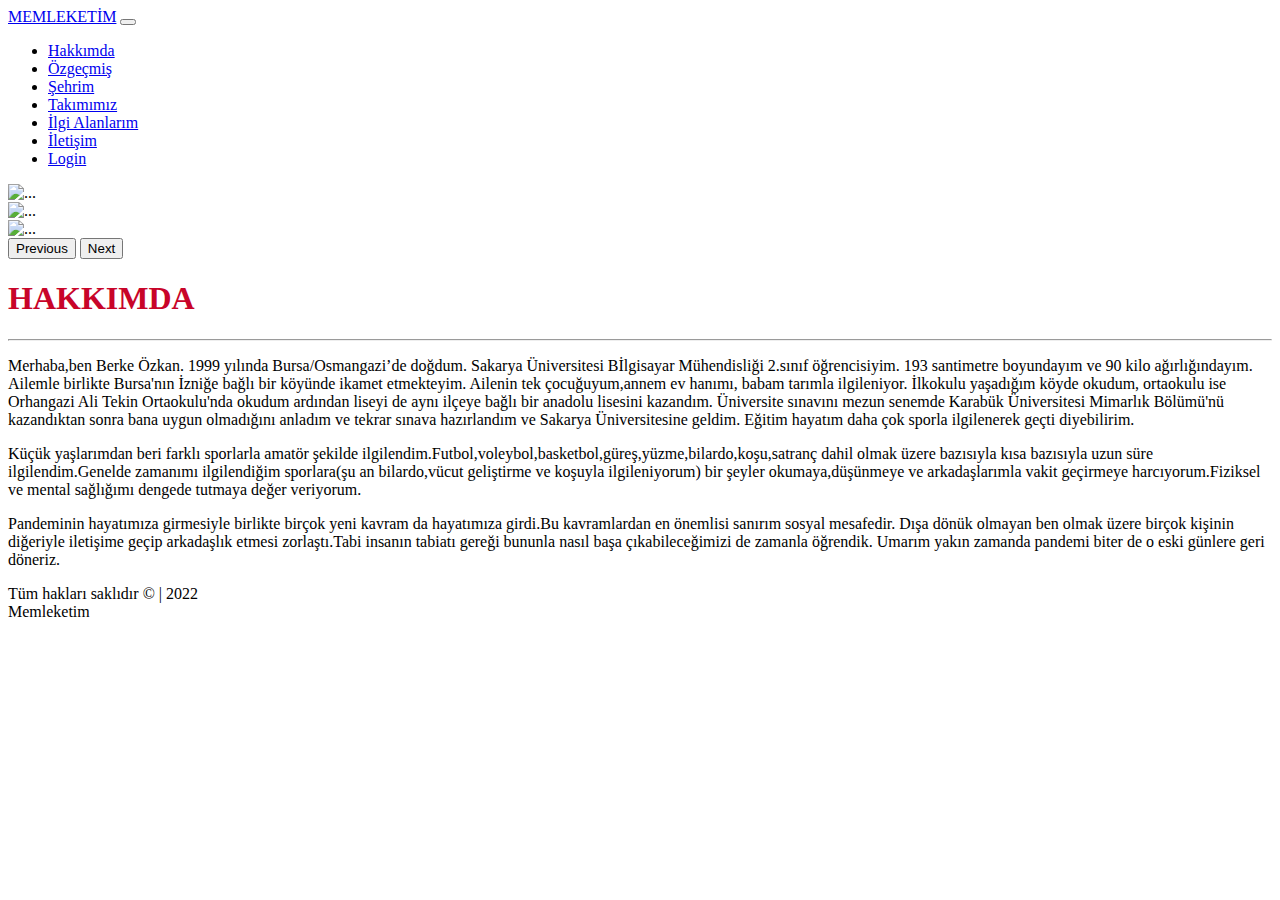
==== index.html @ 3ef8102a "Add files via upload" ====
<!doctype html>
<html lang="en">
  <head>
  <meta name="viewport" content="width=device-width" />
  <meta name="viewport" content="height=device-height" />
  <meta name="viewport" content="user-scalable=yes " />
  <meta name="viewport" content="maximum-scale=1.0  " />
  <meta name="viewport" content="minimum-scale=1.0 " />
    <!-- Required meta tags -->
    <meta charset="utf-8">
    <meta name="viewport" content="width=device-width, initial-scale=1">

    <!-- Bootstrap CSS -->
    <link href="https://cdn.jsdelivr.net/npm/bootstrap@5.0.0-beta3/dist/css/bootstrap.min.css" rel="stylesheet" integrity="sha384-eOJMYsd53ii+scO/bJGFsiCZc+5NDVN2yr8+0RDqr0Ql0h+rP48ckxlpbzKgwra6" crossorigin="anonymous">
	
	<link href="https://fonts.googleapis.com/css2?family=Raleway:ital,wght@0,300;1,300&display=swap" rel="stylesheet">
    <link rel="stylesheet" href="css/style.css">
    <link rel ="shortcut icon" href="img/favicon.png">	
	<title>Memleketim</title>
  </head>
  
  <body>
  
  <!---Menu kısmı başlangıç--->
  <nav class="navbar navbar-expand-lg navbar-dark bg-dark fixed-top">
  <div class="container-fluid">
    <a class="navbar-brand" href="#">MEMLEKETİM</a>
    <button class="navbar-toggler" type="button" data-bs-toggle="collapse" data-bs-target="#navbarNavDropdown" aria-controls="navbarNavDropdown" aria-expanded="false" aria-label="Toggle navigation">
      <span class="navbar-toggler-icon"></span>
    </button>
    <div class="collapse navbar-collapse justify-content-end" id="navbarNavDropdown">
      <ul class="navbar-nav">
        
		<li class="nav-item">
          <a class="nav-link" href="hakkimda.html">Hakkımda</a>
        </li>
        <li class="nav-item">
          <a class="nav-link" href="ozgecmis.html">Özgeçmiş</a>
		  
        </li>
        <li class="nav-item">
          <a class="nav-link" href="sehrim.html">Şehrim</a>
        </li>
		<li class="nav-item">
          <a class="nav-link" href="takimimiz.html">Takımımız</a>
        </li>
		<li class="nav-item">
          <a class="nav-link" href="ilgialanlarim.html">İlgi Alanlarım</a>
        </li>
		<li class="nav-item">
          <a class="nav-link" href="iletisim.html">İletişim</a>
        </li>
		<li class="nav-item">
          <a class="nav-link" href="login.html">Login</a>
        </li>
        </li>
      </ul>
    </div>
  </div>
</nav>
  
  
  
  <!---Menu kısmı bitiş--->
  
   <!---Slider başlangıç--->
   <div id="carouselExampleInterval" class="carousel slide" data-bs-ride="carousel">
  <div class="carousel-inner">
    <div class="carousel-item active" data-bs-interval="10000">
      <img src="img/foto.jpg" class="d-block w-100 resimSlider" alt="...">
    </div>
    <div class="carousel-item" data-bs-interval="2000">
      <img src="img/foto1.jpg" class="d-block w-100 resimSlider" alt="...">
    </div>
    <div class="carousel-item ">
      <img src="img/foto2.png" class="d-block w-100 resimSlider" alt="...">
    </div>
  </div>
  <button class="carousel-control-prev" type="button" data-bs-target="#carouselExampleInterval" data-bs-slide="prev">
    <span class="carousel-control-prev-icon" aria-hidden="true"></span>
    <span class="visually-hidden">Previous</span>
  </button>
  <button class="carousel-control-next" type="button" data-bs-target="#carouselExampleInterval" data-bs-slide="next">
    <span class="carousel-control-next-icon" aria-hidden="true"></span>
    <span class="visually-hidden">Next</span>
  </button>
</div>
   
   <!---Slider bitiş--->
   
   <!---Hakkımda başlangıç--->
   <section class="p-5 text-center hakkimda" id="hakkimda.html">
   <div class="container">
   
   <h1 style="color:#c80429" class="mb-5 font-weight-bold">HAKKIMDA</h1>
  
   <hr>
   
   <p>Merhaba,ben Berke Özkan. 1999 yılında Bursa/Osmangazi’de doğdum. Sakarya Üniversitesi Bİlgisayar Mühendisliği 2.sınıf öğrencisiyim. 193 santimetre boyundayım ve 
    90 kilo ağırlığındayım. Ailemle birlikte Bursa'nın İzniğe bağlı bir köyünde ikamet etmekteyim. Ailenin tek çocuğuyum,annem ev hanımı, babam tarımla ilgileniyor.
    İlkokulu yaşadığım köyde okudum, ortaokulu ise Orhangazi Ali Tekin Ortaokulu'nda okudum ardından liseyi de aynı ilçeye bağlı bir anadolu lisesini kazandım.
    Üniversite sınavını mezun senemde Karabük Üniversitesi Mimarlık Bölümü'nü kazandıktan sonra bana uygun olmadığını anladım ve tekrar sınava hazırlandım 
    ve Sakarya Üniversitesine geldim. Eğitim hayatım daha çok sporla ilgilenerek geçti diyebilirim.
    
   </p>
 <p>Küçük yaşlarımdan beri farklı sporlarla amatör şekilde ilgilendim.Futbol,voleybol,basketbol,güreş,yüzme,bilardo,koşu,satranç dahil olmak üzere bazısıyla kısa
  bazısıyla uzun süre ilgilendim.Genelde zamanımı ilgilendiğim sporlara(şu an bilardo,vücut geliştirme ve koşuyla ilgileniyorum) bir şeyler okumaya,düşünmeye ve arkadaşlarımla 
  vakit geçirmeye harcıyorum.Fiziksel ve mental sağlığımı dengede tutmaya değer veriyorum. </p>
 <p>Pandeminin hayatımıza girmesiyle birlikte birçok yeni kavram da hayatımıza girdi.Bu kavramlardan en önemlisi sanırım sosyal mesafedir.
     Dışa dönük olmayan ben olmak üzere birçok kişinin diğeriyle iletişime geçip arkadaşlık etmesi zorlaştı.Tabi insanın tabiatı gereği bununla nasıl başa 
     çıkabileceğimizi de zamanla öğrendik. Umarım yakın zamanda pandemi biter de o eski günlere geri döneriz. </p>
   
   
   </div>
   </section>
   
   <!---Hakkımda bitiş--->
   
   
   

   
   <!---Footer başlangı--->
   <div class="bg-dark text-light text-center"> 
   
   <p class="align-middle p-5 mb-0">
	<span> Tüm hakları saklıdır &copy; | 2022 </span><br>
	<span> Memleketim </span>
   
   </div>
   
   <!---Footer bitiş--->
   
  <!-- Optional JavaScript; choose one of the two! -->

    <!-- Option 1: Bootstrap Bundle with Popper -->
    <script src="https://cdn.jsdelivr.net/npm/bootstrap@5.0.0/dist/js/bootstrap.bundle.min.js" integrity="sha384-p34f1UUtsS3wqzfto5wAAmdvj+osOnFyQFpp4Ua3gs/ZVWx6oOypYoCJhGGScy+8" crossorigin="anonymous"></script>

    <!-- Option 2: Separate Popper and Bootstrap JS -->
    <!--
    <script src="https://cdn.jsdelivr.net/npm/@popperjs/core@2.9.2/dist/umd/popper.min.js" integrity="sha384-IQsoLXl5PILFhosVNubq5LC7Qb9DXgDA9i+tQ8Zj3iwWAwPtgFTxbJ8NT4GN1R8p" crossorigin="anonymous"></script>
    <script src="https://cdn.jsdelivr.net/npm/bootstrap@5.0.0/dist/js/bootstrap.min.js" integrity="sha384-lpyLfhYuitXl2zRZ5Bn2fqnhNAKOAaM/0Kr9laMspuaMiZfGmfwRNFh8HlMy49eQ" crossorigin="anonymous"></script>
    -->
  </body>
</html>
  
    
  </body>
</html>
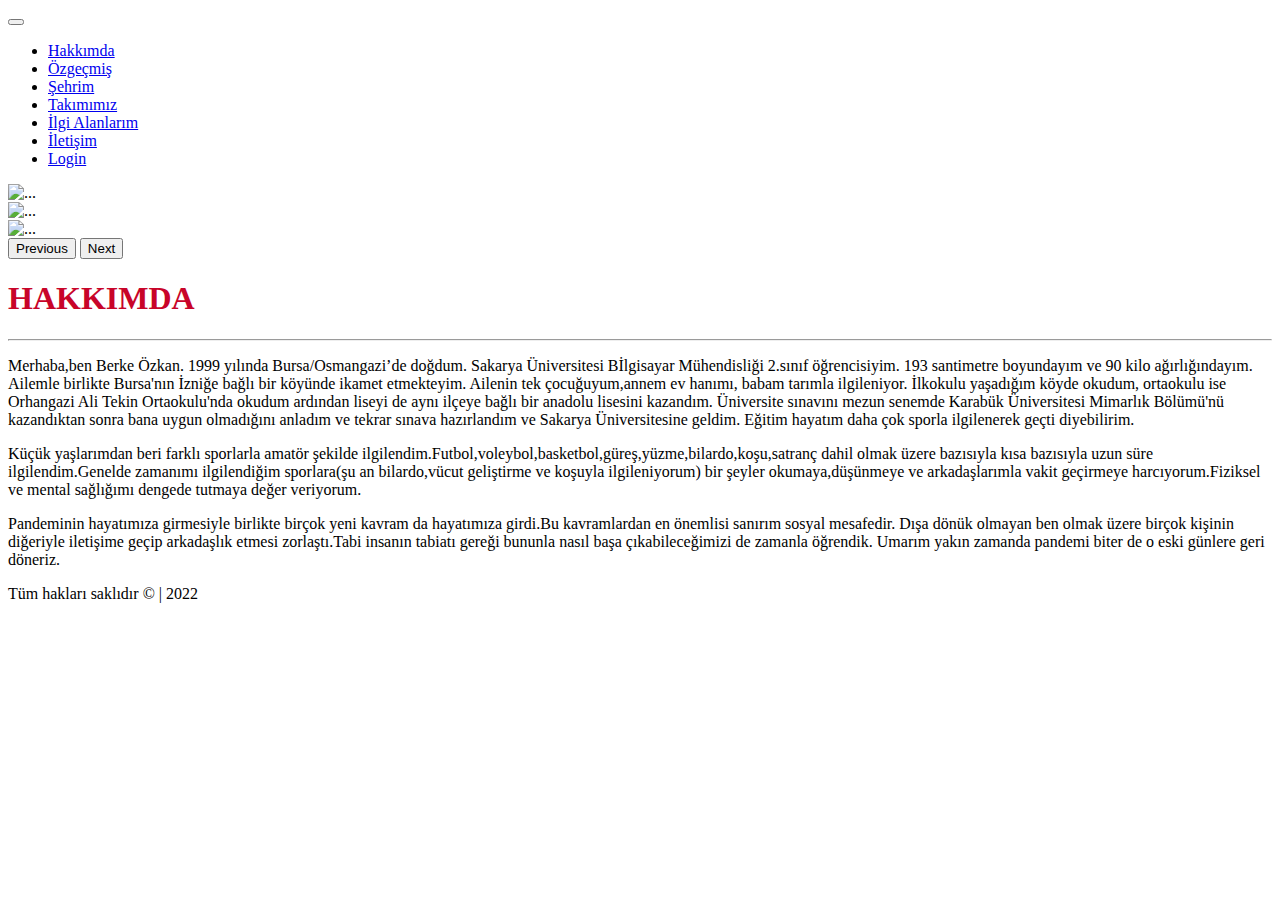
==== commit d9c3dfae: "Update index.html" ====
--- a/index.html
+++ b/index.html
@@ -15,8 +15,8 @@
 	
 	<link href="https://fonts.googleapis.com/css2?family=Raleway:ital,wght@0,300;1,300&display=swap" rel="stylesheet">
     <link rel="stylesheet" href="css/style.css">
-    <link rel ="shortcut icon" href="img/favicon.png">	
-	<title>Memleketim</title>
+    <link rel ="shortcut icon" href="img/timsah.png">	
+	<title>Index</title>
   </head>
   
   <body>
@@ -24,7 +24,6 @@
   <!---Menu kısmı başlangıç--->
   <nav class="navbar navbar-expand-lg navbar-dark bg-dark fixed-top">
   <div class="container-fluid">
-    <a class="navbar-brand" href="#">MEMLEKETİM</a>
     <button class="navbar-toggler" type="button" data-bs-toggle="collapse" data-bs-target="#navbarNavDropdown" aria-controls="navbarNavDropdown" aria-expanded="false" aria-label="Toggle navigation">
       <span class="navbar-toggler-icon"></span>
     </button>
@@ -125,7 +124,7 @@
    
    <p class="align-middle p-5 mb-0">
 	<span> Tüm hakları saklıdır &copy; | 2022 </span><br>
-	<span> Memleketim </span>
+
    
    </div>
    
@@ -146,4 +145,4 @@
   
     
   </body>
-</html>+</html>
